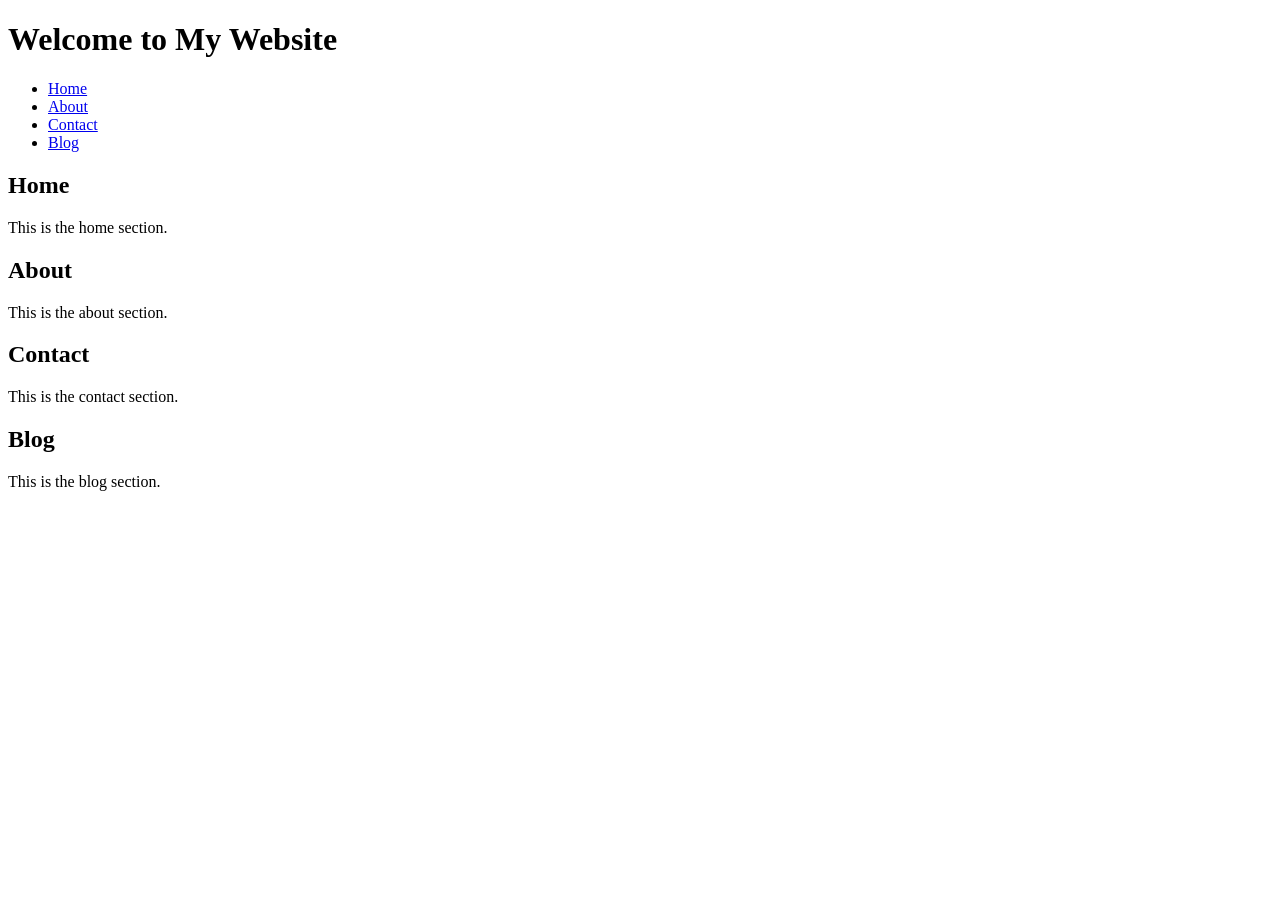
==== one.html @ c64a456b "Intial commit" ====
<!DOCTYPE html>
<html lang="en">
<head>
<meta charset="UTF-8">
<meta name="viewport" content="width=device-width, initial-scale=1.0">
<title>My Personal Website</title>
</head>
<body>
<header>
<h1>Welcome to My Website</h1>
<nav>
<ul>
<li><a href="#home">Home</a></li>
<li><a href="#about">About</a></li>
<li><a href="#contact">Contact</a></li>
<li><a href="#blog">Blog</a></li>
</ul>
</nav>
</header>
<main>
<section id="home">
<h2>Home</h2>
<p>This is the home section.</p>
</section>
<section id="about">
<h2>About</h2>
<p>This is the about section.</p>
</section>
<section id="contact">
<h2>Contact</h2>
<p>This is the contact section.</p>
</section>
<section id="blog">
<h2>Blog</h2>
<p>This is the blog section.</p>
</section>
</main>
</body>
</html>
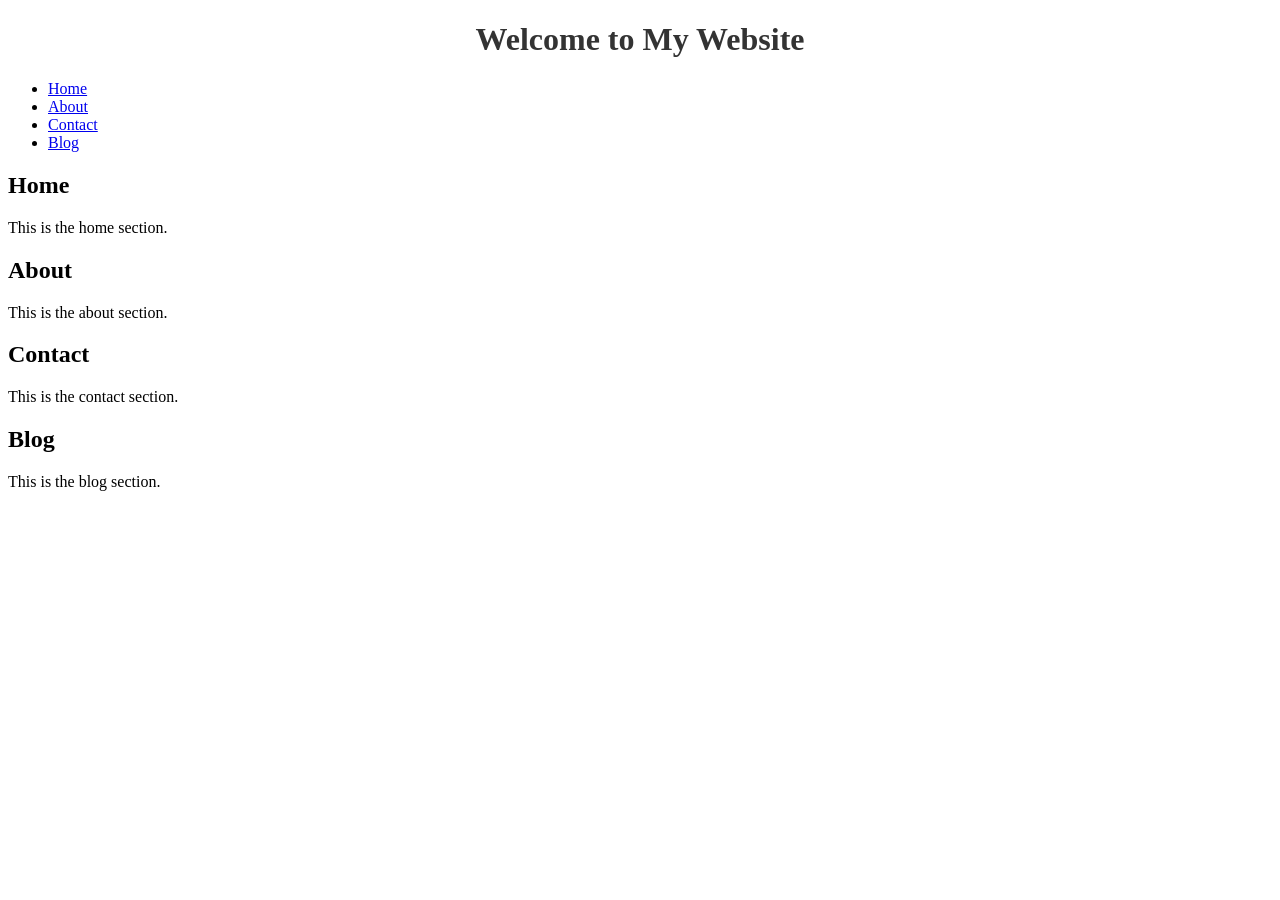
==== commit b28c7f41: "Update one.html" ====
--- a/one.html
+++ b/one.html
@@ -3,6 +3,7 @@
 <head>
 <meta charset="UTF-8">
 <meta name="viewport" content="width=device-width, initial-scale=1.0">
+<link rel="stylesheet" href="styles.css">
 <title>My Personal Website</title>
 </head>
 <body>
--- a/styles.css
+++ b/styles.css
@@ -0,0 +1,10 @@
+    <!DOCTYPE html>
+        body {
+        background-color: #f0f0f0;
+        font-family: Arial, sans-serif;
+    }
+
+    h1 {
+        color: #333;
+        text-align: center;
+    }
